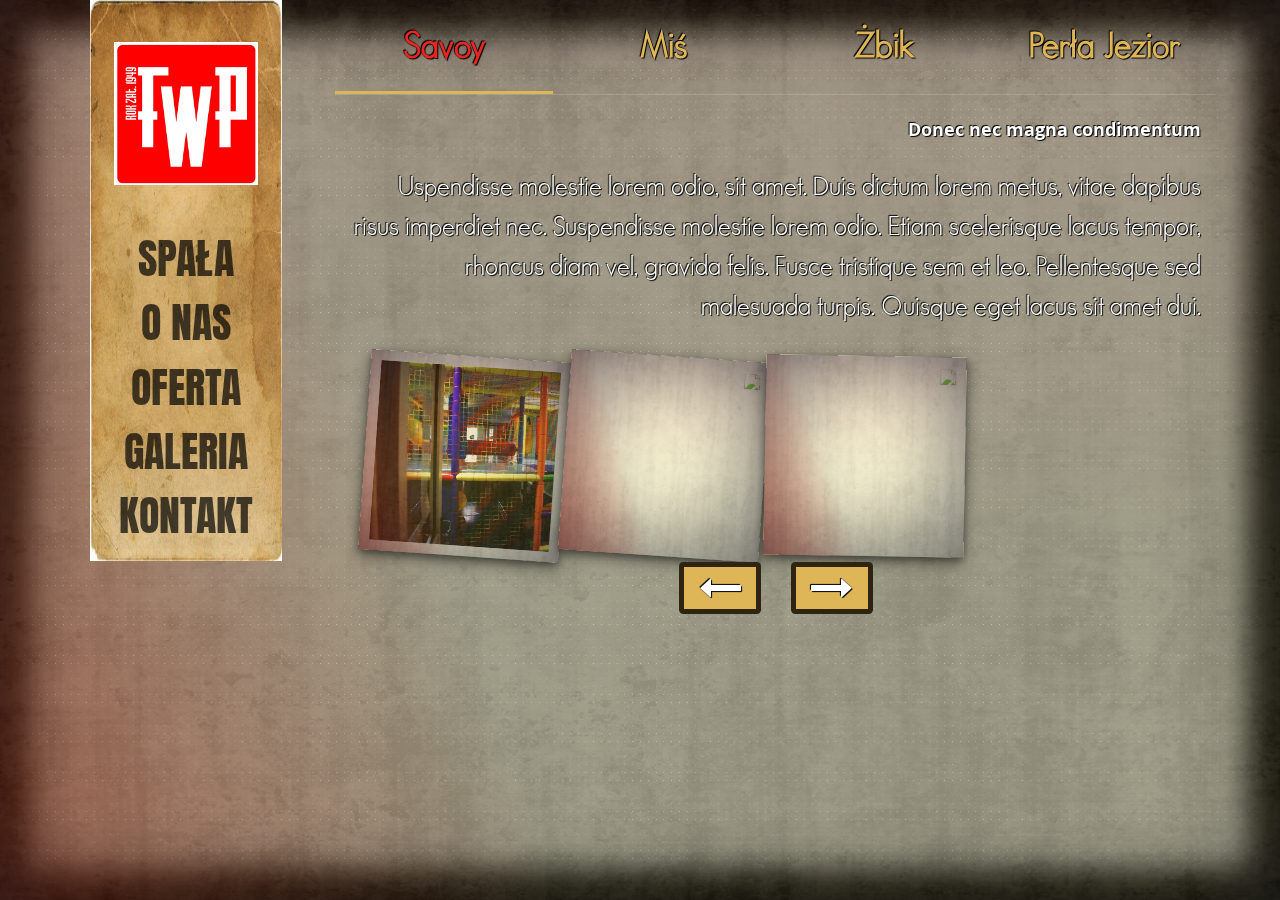
==== savoy.html @ daed9640 "hotels gallery init" ====
﻿<!DOCTYPE html>
<html>
<head>
  <title>FWP Spała</title>
  <!-- anton font -->
  <link async href="http://fonts.googleapis.com/css?family=Anton" data-generated="http://enjoycss.com" rel="stylesheet" type="text/css"/>

  <!-- Latest compiled and minified CSS -->
  <link rel="stylesheet" href="https://maxcdn.bootstrapcdn.com/bootstrap/3.3.5/css/bootstrap.min.css">

  <!-- Optional theme -->
  <link rel="stylesheet" href="https://maxcdn.bootstrapcdn.com/bootstrap/3.3.5/css/bootstrap-theme.min.css">

  <!-- Font awesome -->
  <link rel="stylesheet" href="//maxcdn.bootstrapcdn.com/font-awesome/4.3.0/css/font-awesome.min.css">

  <!-- Local stylesheets -->
  <link rel="stylesheet" href="assets/stylesheets/style.css">

  <!-- Latest compiled and minified JavaScript -->
  <script src="https://ajax.googleapis.com/ajax/libs/jquery/1.11.3/jquery.min.js">
  </script>
  <script src="https://maxcdn.bootstrapcdn.com/bootstrap/3.3.5/js/bootstrap.min.js">
  </script>
  <script src='assets/javascripts/functions.js'></script>
  <script src='assets/javascripts/savoy.js'></script>
</head>
<body>
  <div id='background-swapper'>
    <div class='background old'></div>
  </div>
  <div id='retro-filter'><img src="assets/images/grunge.jpg"></div>
  <div id='overlay'></div>
  <div class='container-fluid'>
    <div class='row'>
      <div class='col-sm-3 col-xs-12'>
        <section id="left-sidebar">
        
          <div class="logo">
            <a href="" class="link-scroll"><img src="assets/images/logofwp.png" alt="Twilli Air"></a>
          </div><!-- .logo -->

          <!-- Menu Icon for smaller viewports -->
          <div id="mobile-menu-icon" class="visible-xs" onclick="toggle_main_menu();"><span class="glyphicon glyphicon-th"></span></div>

          <ul id="main-menu">
            <li id="menu-item-text" class="menu-item scroll retro"><a href="#text">SPAŁA</a></li>
            <li id="menu-item-carousel" class="menu-item scroll"><a href="#carousel">O NAS</a></li>
            <li id="menu-item-grid" class="menu-item scroll"><a href="#grid">OFERTA</a></li>
            <li id="menu-item-featured" class="menu-item scroll"><a href="#featured">GALERIA</a></li>
            <li id="menu-item-tabs" class="menu-item scroll"><a href="#tabs">KONTAKT</a></li>
          </ul><!-- #main-menu -->

        </section>
      </div>
      <div id='content' class='col-sm-9 col-xs-12'>
        <!-- hotels partial -->
        <div class="pull-right">

                <div class="tabpanel styled-tabs uniform-height" role="tabpanel">

                  <!-- Nav tabs -->
                  <ul class="nav nav-tabs" role="tablist">
                    <li role="presentation" class="active"><a href="#tabs-tab1" aria-controls="tabs-tab1" role="tab" data-toggle="tab" aria-expanded="true"><span>Savoy</span></a></li>
                    <li role="presentation" class=""><a href="#tabs-tab2" aria-controls="tabs-tab2" role="tab" data-toggle="tab" aria-expanded="false"><span>Miś</span></a></li>
                    <li role="presentation" class=""><a href="#tabs-tab3" aria-controls="tabs-tab3" role="tab" data-toggle="tab" aria-expanded="false"><span>Żbik</span></a></li>
                    <li role="presentation" class=""><a href="#tabs-tab4" aria-controls="tabs-tab4" role="tab" data-toggle="tab" aria-expanded="false"><span>Perła Jezior</span></a></li>
                  </ul>

                  <!-- Tab panes -->
                  <div class="tab-content">

                    <div role="tabpanel" class="tab-pane fade active in" id="tabs-tab1" style="min-height: 556px;">
                      <h4>Donec nec magna condimentum</h4>
                      <p>Uspendisse molestie lorem odio, sit amet. Duis dictum lorem metus, vitae dapibus risus imperdiet nec. Suspendisse molestie lorem odio. Etiam scelerisque lacus tempor, rhoncus diam vel, gravida felis. Fusce tristique sem et leo. Pellentesque sed malesuada turpis. Quisque eget lacus sit amet dui.</p>
                      <div class='row gallery'>
                        <div class='col-xs-12 gallery-wrapper'>
                          
                          <div class='polaroid'>
                            <div class='polaroid-image'>
                              <img src='assets/images/r1.jpg'>
                            </div>
                            <div class='retro-filter'><img src="assets/images/grunge.jpg"></div>
                          </div>
                          
                          <div class='polaroid'>
                            <div class='polaroid-image'>
                              <img src='assets/images/r2.jpg'>
                            </div>
                            <div class='retro-filter'><img src="assets/images/grunge.jpg"></div>
                          </div>

                          <div class='polaroid'>
                            <div class='polaroid-image'>
                              <img src='assets/images/r3.jpg'>
                            </div>
                            <div class='retro-filter'><img src="assets/images/grunge.jpg"></div>
                          </div>

                        </div>
                        <div class='col-xs-offset-3 col-xs-3 back-button scroll-button'>
                          <i class="fa fa-long-arrow-left fa-border"></i>
                        </div>
                        <div class='col-xs-3 next-button scroll-button'>
                          <i class="fa fa-long-arrow-right fa-border"></i>
                        </div>
                      </div>
                    </div>

                    <div role="tabpanel" class="tab-pane fade" id="tabs-tab2" style="min-height: 556px;">
                      <h4>Maecenas rhoncus tortor nec mi congue</h4>
                      <p>Sed ut perspiciatis unde omnis iste natus error sit voluptatem accusantium doloremque laudantium, totam rem aperiam, eaque ipsa quae ab illo inventore veritatis et quasi architecto beatae vitae dicta sunt explicabo. Ut enim ad minima veniam, quis nostrum exercitationem ullam corporis. Duis dictum lorem metus, vitae dapibus risus imperdiet nec. Suspendisse molestie lorem odio.</p>
                    </div>

                    <div role="tabpanel" class="tab-pane fade" id="tabs-tab3" style="min-height: 556px;">
                      <h4>Lorem ipsum dolor sit amet, consectetur adipiscing elit</h4>
                      <p>Nunc accumsan sapien eu tortor fringilla, et condimentum metus pellentesque. Maecenas rhoncus tortor nec mi congue aliquet. Integer eu turpis scelerisque, iaculis magna non, tempor sem. Quisque consectetur nisi eu felis euismod, sit amet faucibus justo molestie. Ut pretium sapien dui, id facilisis metus interdum pharetra.</p>
                    </div>

                    <div role="tabpanel" class="tab-pane fade" id="tabs-tab4" style="min-height: 556px;">
                      <h4>Quisque consectetur nisi</h4>
                      <p>Etiam scelerisque lacus tempor, rhoncus diam vel, gravida felis. Fusce tristique sem et leo aliquam vulputate. Ut eget orci in sapien commodo fringilla. Maecenas rhoncus tortor nec mi congue aliquet. Integer eu turpis scelerisque, iaculis magna non, tempor sem.</p>
                      <p>Integer eu turpis scelerisque, iaculis magna non.</p>
                    </div>

                  </div><!-- .tab-content -->

                </div><!-- .tabpanel -->

            </div>
      </div>
    </div>
  </div>
</body>
</html>
---- assets/stylesheets/style.css ----
﻿@import url('../fonts/fonts.css');
@import url('hotels.css');
@import url('gallery.css');

#body {
  font-family: 'open_sanslight', sans-serif;
  color: #fff;
  background: #000;
  width:100%;
  height:100%;
  font-size:18px;
  background-repeat:no-repeat;
  background-attachment:fixed;
  background-position:center center;
  background-size: cover;
  overflow:visible;
}

a,
.btn {
    -webkit-transition: all 0.2s;
    transition: all 0.2s;
    text-decoration: none;
    outline: none !important;
}

a {
    color:#fff;
    color:rgba(255,255,255,0.8);
    font-weight: bold;
}
a:hover {
    color:#fff;
    color:rgba(255,255,255,1);
    text-decoration: none;
}

p a {
    padding-bottom:1px;
    border-bottom:1px dotted rgba(255,255,255,0.4);
    font-family: 'open_sansregular', sans-serif;
}
p a:hover {
    border-color:#fff;
    border-color:rgba(255,255,255,1);
}

strong {
    font-family: 'open_sansbold', sans-serif;
}
em {
    font-family: 'open_sansitalic', sans-serif;
}

h1,
h2,
h3,
h4,
h5,
h6,
.h1,
.h2,
.h3,
.h4,
.h5,
.h6 {
    font-family: 'open_sansbold', sans-serif;
}

p {
    margin: 1em 0;
}

    @media (min-width: 768px) {

    }
    @media (min-width: 992px) {

    }
    @media (min-width: 1200px) {

    }

#overlay, .background {
  margin: 0px;
  padding: 0px;
  position: fixed;
  left: 0px;
  top: 0px;
  width: 100%;
  height: 100%;
  -webkit-filter:sepia(0.2) brightness(1.1) contrast(1.3);
  -moz-filter:sepia(0.2) brightness(1.1) contrast(1.3);
  filter:sepia(0.2) brightness(1.1) contrast(1.3);
  -webkit-box-shadow:
    inset 0 0 50px #000,
    inset 0 0 50px #000,
    inset 0 0 50px #000;
 -moz-box-shadow:
    inset 0 0 50px #000,
    inset 0 0 50px #000,
    inset 0 0 50px #000;
  box-shadow:
    inset 0 0 50px #000,
    inset 0 0 50px #000,
    inset 0 0 50px #000;
}

#overlay {
  opacity: 0.35;
  background-image: url(../images/overlay.png);
}

#retro-filter, .retro-filter {
  box-shadow:inset 0 0 100px rgba(0,0,20,.7), 0 5px 15px rgba(0,0,0,.5);
  background:-webkit-linear-gradient(top, rgba(255,145,0,0.2) 0%,rgba(255,230,48,0.2) 60%), -webkit-linear-gradient(20deg, rgba(255,0,0,0.5) 0%,rgba(255,0,0,0) 35%);
  margin: 0px;
  padding: 0px;
  position: absolute;
  margin: 0px;
  padding: 0px;
  width: 300px;
  height: 100%;
  transition: all 1s ease-in-out;
}

#content {
  min-height: 100%;
  color: #fff;
  font-family: 'Anton';
  padding: 15px 5% 0 15px;
  text-shadow: 1px 1px 1px #000, -1px -1px 1px #000;  
}

#polaroid_container {
  min-height: 100%;
  overflow: visible;
}

#retro-filter img, .retro-filter img {
  width: 100%;
  height: 100%;
  opacity: 0.15;
  margin: 0px;
  padding: 0px;
}
.retro-filter img {
  opacity: 0.1;
}

#retro-filter {
  box-shadow:inset 0 0 100px rgba(0,0,20,.7), 0 5px 15px rgba(0,0,0,.5);
  background:-webkit-linear-gradient(top, rgba(255,145,0,0.2) 0%,rgba(255,230,48,0.2) 60%), -webkit-linear-gradient(20deg, rgba(255,0,0,0.5) 0%,rgba(255,0,0,0) 35%);
  margin: 0px;
  padding: 0px;
  position: fixed;
  left: 0px;
  top: 0px;
  width: 100%;
  height: 100%;
}
.polaroid {
  display: inline-block;
  position: relative;
  width: 300px;
  height: 350px;
  background: #ffffff;
  -webkit-box-shadow: 0 3px 6px rgba(0,0,0,.25);
  -moz-box-shadow: 0 3px 6px rgba(0,0,0,.25);
  transition: transform 0.8s ease;
}
.polaroid-image {
  width: calc(100% - 30px);
  height: calc(100% - 90px);
  position: absolute;
  margin: 15px 15px 75px 15px;
  overflow: hidden;
}
.polaroid-image img {
  opacity: 1;
  height: 100%;
  -webkit-filter:sepia(0.2) brightness(1.1) contrast(1.3);
  -moz-filter:sepia(0.2) brightness(1.1) contrast(1.3);
  filter:sepia(0.2) brightness(1.1) contrast(1.3);
  transition: all 1s ease-in-out;
}
.retro-filter:hover { opacity: 0; }
.polaroid:hover img { -webkit-filter:sepia(0) brightness(1) contrast(1); cursor: pointer; }
.polaroid:hover {
  transform: rotate(0deg) !important;
  transform: scale(1.15,1.15) !important;
  z-index: 2 !important;
}
.polaroid-text {
  font: normal 82px/normal "Anton", Helvetica, sans-serif;
  position: absolute;
  opacity: 0.85;
  color: #000;
}
.content-header {
  min-height: 60px;
  font: normal 40px/normal "Anton", Helvetica, sans-serif;
  color: #fff;
}
.content-header p {
  margin-top: 10px;
}

/* --------------------------- polaroids --------------------------- */
#polaroid_1 {
  transform: rotate(-15deg);
  z-index: 1;
}
#polaroid_1 .polaroid-text{
  bottom: -7px;
  left: 20px;
  transform: rotate(-10deg);
}

#polaroid_2 {
  transform: rotate(7deg);
  z-index: 1;
}
#polaroid_2 .polaroid-text {
  bottom: 0px;
  left: 45px;
  transform: rotate(15deg);
}

#polaroid_3 {
  transform: rotate(4deg);
}
#polaroid_3 .polaroid-text {
  bottom: 10px;
  left: 90px;
  transform: rotate(3deg);
}
#polaroid_4 {
  transform: rotate(-30deg);
}
#polaroid_4 .polaroid-text {
  bottom: 20px;
  left: 0px;
  transform: rotate(20deg);
  font-size: 50px;
  line-height: 50px;
}
  @media (min-width: 768px) {
    #polaroid_2 {
      margin-top: -35px;
    }
    #polaroid_3 {
      margin-top: -90px;
    }
    #polaroid_4 {
      margin-top: -80px;
    }
  }
/* --------------------------- ---------------------------*/
.background {
  background: url(../images/DSC04120.JPG) no-repeat center top fixed;
  -webkit-background-size: cover;
  -moz-background-size: cover;
  -o-background-size: cover;
  background-size: cover;
  transition: opacity 1s linear;
}

/* -------------- Bootstrap Navs ----------------- */
.nav, ul.nav {
  display:block;
  border-bottom-color:rgba(255,255,255,0.15);
}
.nav>li>a:hover, .nav>li>a:focus {
  background-color: #eee;
  color: #fff;
  background-color: rgba(238,238,238,0.2);
  border-color: rgba(238,238,238,0.1);
}
.nav.nav-tabs>li>a:hover, .nav.nav-tabs>li>a:focus {
  
}
.nav-pills>li.active>a, .nav-pills>li.active>a:hover, .nav-pills>li.active>a:focus {
  color: #000;
  background-color: #fff;
}
.nav>li.disabled>a:hover, .nav>li.disabled>a:focus {
  border-color: transparent;
  background-color: transparent;
}
/* ====================================================
   FIXED LEFT SIDEBAR (LOGO + MENU)
   ==================================================== */

#left-sidebar {
  display:block;
  background: rgba(0,0,0,0.29);
}

  @media (min-width: 768px) {
    #left-sidebar {
      /* any change has to be replicated in #footer below */
      height:auto;
      position: fixed;
      top:0;
      left:4%;  
      width:15%;
      max-width:150px;
      min-width:150px; 
      background: url(../images/aged_photo_back.jpg);
      background-size: 100% 100%;
    }
  }
  @media (min-width: 992px) {
    #left-sidebar {
      /* any change has to be replicated in #footer below */
      left:7%;  
      width:15%;
      max-width:205px;
      min-width:190px; 
    }
  }
  @media (min-width: 1200px) {

  }

/* -------------- LOGO ----------------- */

#left-sidebar .logo {
  padding:15px 0 20px 0;
  text-align: center;
  background: rgba(0,0,0,0.1);
}

#left-sidebar .logo img {
  display:block;
  margin:0 auto;
  width:auto;
  max-width:75%;
  height:auto;
}
  @media (max-width: 768px) {
    #left-sidebar .logo img {
      max-height: 125px;
    }
  }
  @media (min-width: 768px) {
    #left-sidebar .logo {
      padding:28px 0 20px 0;
      background: none;
    }
  }
  @media (min-width: 992px) {
    #left-sidebar .logo {
      padding:42px 0 30px 0;
    }
  }
  @media (min-width: 1200px) {

  }

/* -------------- MAIN MENU ----------------- */

#left-sidebar #mobile-menu-icon {
  display: block;
  width: auto;
  height: 50px;
  line-height: 50px;
  text-decoration: none;
  margin: 0;
  color: #c9c9c9;
  font-weight: bold;
  background: rgba(0,0,0,0.2);
  cursor:pointer;
  -webkit-transition: all 0.2s;
  transition: all 0.2s; 
}

#left-sidebar #mobile-menu-icon span {
  font-size: 1.43em;
  line-height: 45px;
  height: 50px;
  text-align: center;
  display: block;
  margin:0 auto;
  -webkit-transition: all 0.2s;
  transition: all 0.2s;  
}

#left-sidebar #mobile-menu-icon:hover,
#left-sidebar #mobile-menu-icon.active {
  color: #fff;
}

#left-sidebar #main-menu {
  display:none;
  list-style: none;
  margin:0;
  padding:0;
  font: normal 82px/normal "Anton", Helvetica, sans-serif;
  font-size:0.86em;
  line-height:1.05;
  background: rgba(0,0,0,0.1);
  width:100%;
}

#left-sidebar #main-menu > li.menu-item {
  display:block;
  margin:0;
  padding:0;
}

#left-sidebar #main-menu > li.menu-item > a,
#left-sidebar #main-menu > li.menu-item > span {
  display:block;
  padding:13px 10px;
  background:rgba(0,0,0,0.01);
  text-decoration: none;
  text-align: center;
  font-weight: normal;
  color: rgba(0,0,0,0.7);
}

#left-sidebar #main-menu > li.menu-item > a:hover {
  color: rgba(230,38,35,0.7);
}

#left-sidebar #main-menu > li.menu-item.active > * {
  color: rgba(230,38,35,0.7);
}

  @media (min-width: 768px) {
    #left-sidebar #main-menu {
      display:block;
      margin:8px 0;
      background:none;
      font-size:2em;
      line-height:1.2;            
    } 
    #left-sidebar #main-menu > li.menu-item > a,
    #left-sidebar #main-menu > li.menu-item > span {
      padding:7px 10px;
    }             
  }
  @media (min-width: 992px) {
    #left-sidebar #main-menu {
      margin:12px 0;
      font-size:3em;
      line-height:1.2;              
    }
  }
  @media (min-width: 1200px) {

  }
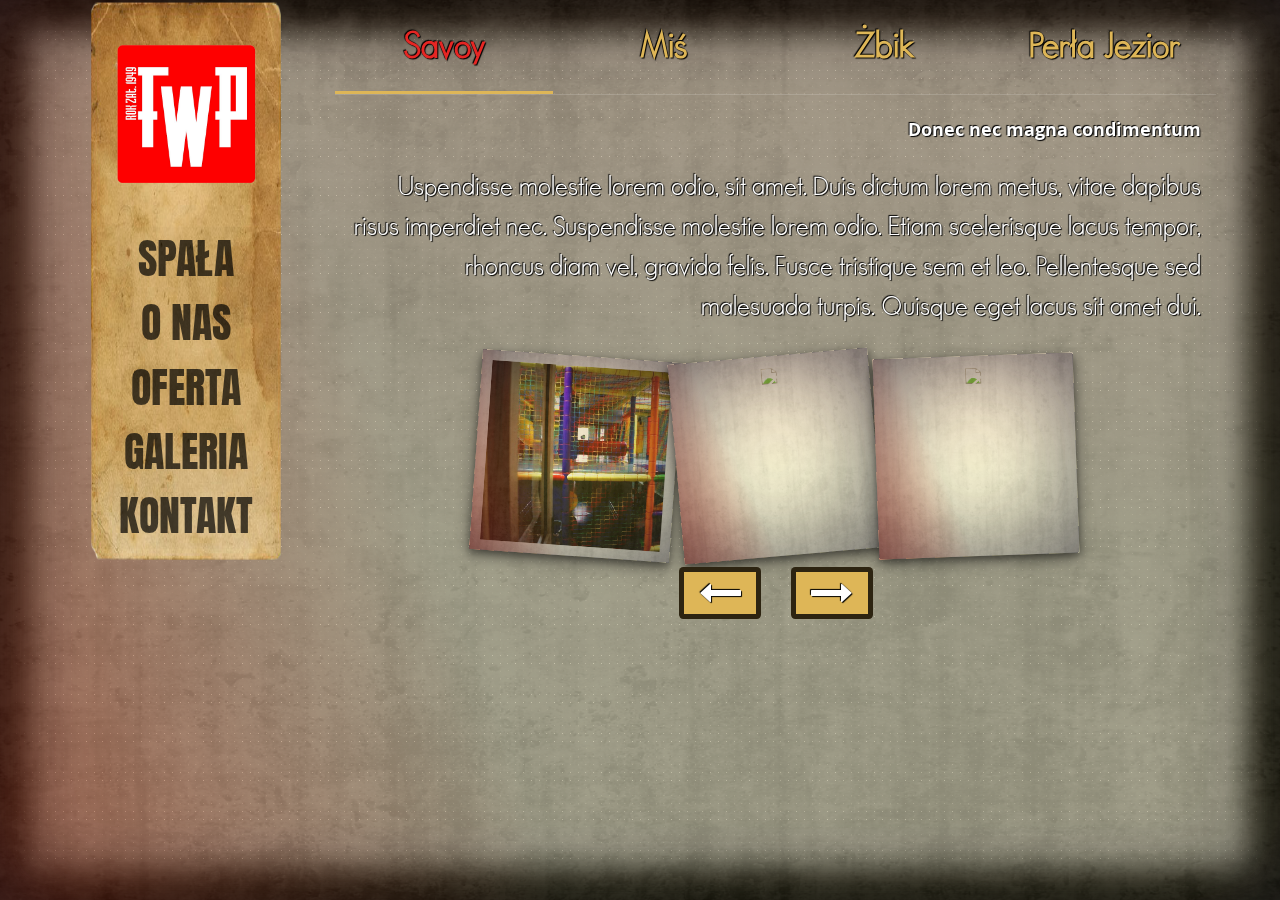
==== commit 29d6a346: "demo finish" ====
--- a/savoy.html
+++ b/savoy.html
@@ -74,7 +74,7 @@
                       <h4>Donec nec magna condimentum</h4>
                       <p>Uspendisse molestie lorem odio, sit amet. Duis dictum lorem metus, vitae dapibus risus imperdiet nec. Suspendisse molestie lorem odio. Etiam scelerisque lacus tempor, rhoncus diam vel, gravida felis. Fusce tristique sem et leo. Pellentesque sed malesuada turpis. Quisque eget lacus sit amet dui.</p>
                       <div class='row gallery'>
-                        <div class='col-xs-12 gallery-wrapper'>
+                        <div class='gallery-wrapper'>
                           
                           <div class='polaroid'>
                             <div class='polaroid-image'>
--- a/assets/stylesheets/style.css
+++ b/assets/stylesheets/style.css
@@ -307,7 +307,7 @@
       width:15%;
       max-width:150px;
       min-width:150px; 
-      background: url(../images/aged_photo_back.jpg);
+      background: url(../images/aged_photo_back.png);
       background-size: 100% 100%;
     }
   }
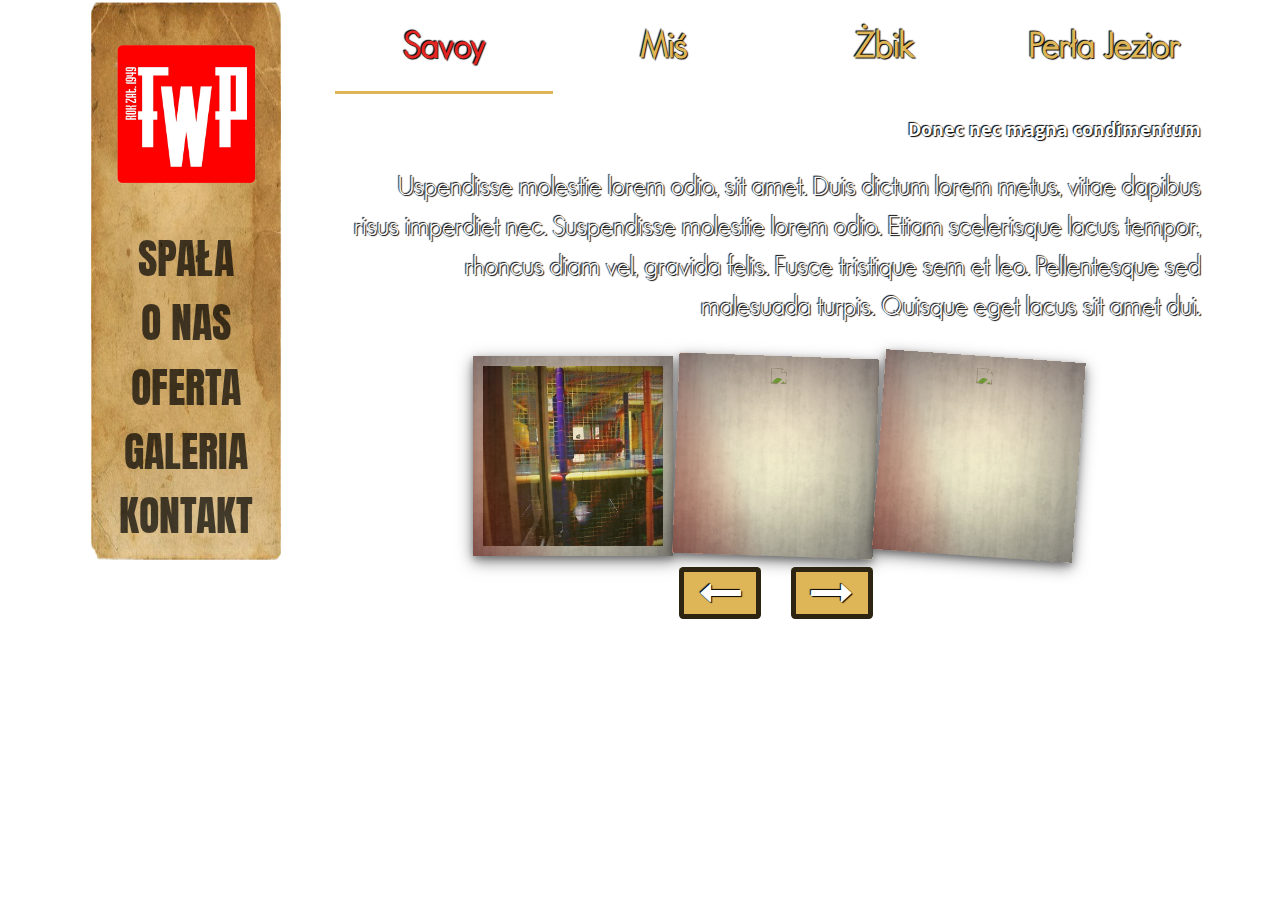
==== commit 53ba0c3e: "gallery slide" ====
--- a/savoy.html
+++ b/savoy.html
@@ -26,11 +26,11 @@
   <script src='assets/javascripts/savoy.js'></script>
 </head>
 <body>
-  <div id='background-swapper'>
+<!--   <div id='background-swapper'>
     <div class='background old'></div>
   </div>
   <div id='retro-filter'><img src="assets/images/grunge.jpg"></div>
-  <div id='overlay'></div>
+  <div id='overlay'></div> -->
   <div class='container-fluid'>
     <div class='row'>
       <div class='col-sm-3 col-xs-12'>
